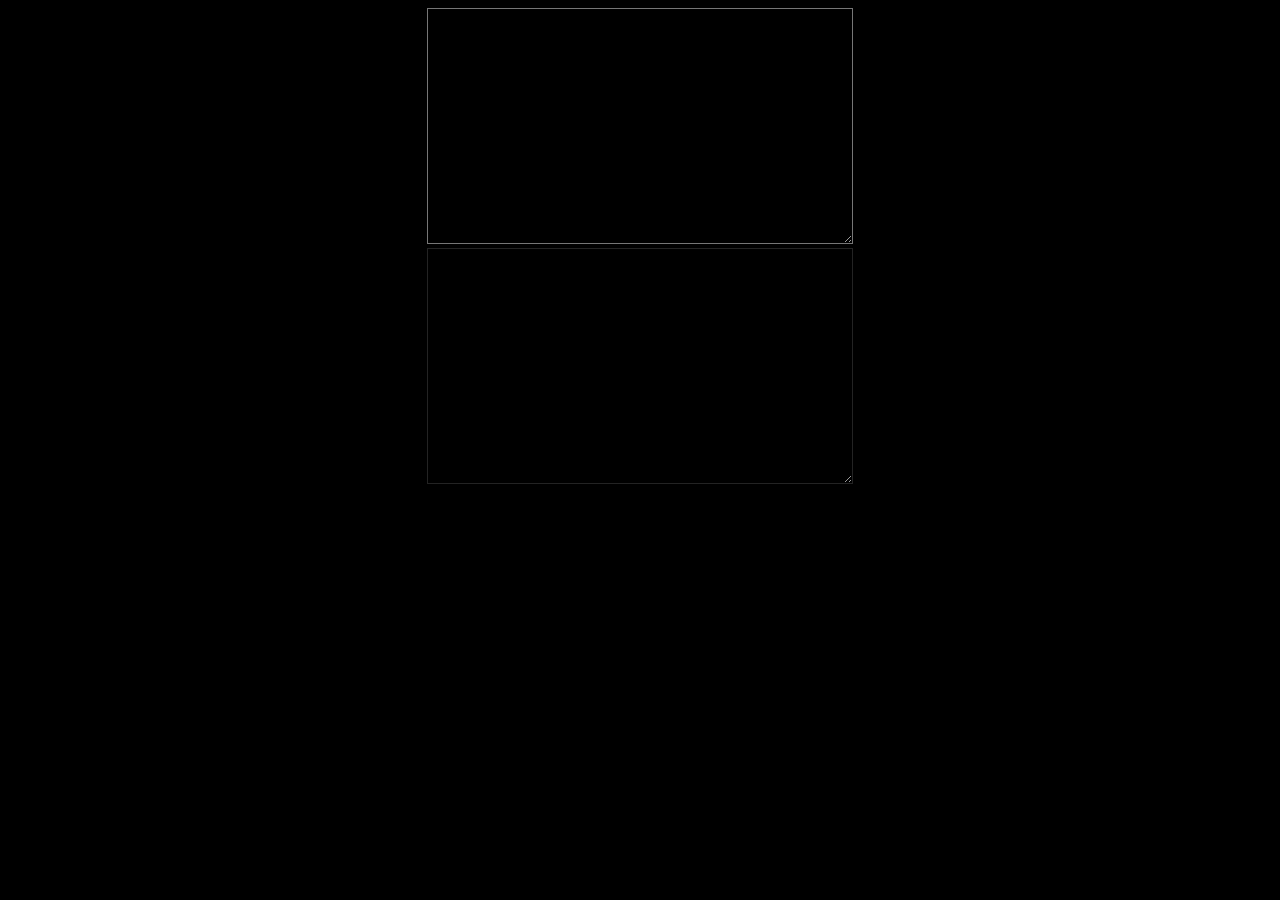
==== index.htm @ 3fa65c87 "removed button" ====
<!doctype html>
<meta charset=utf-8>
<meta content="width=device-width,initial-scale=1" name=viewport>
<title>EmojiText.htm</title>
<link href=css/emojitext.css rel=stylesheet>

<textarea id=input></textarea><br>
<textarea disabled id=output></textarea>

<script src=js/emojitext.js></script>
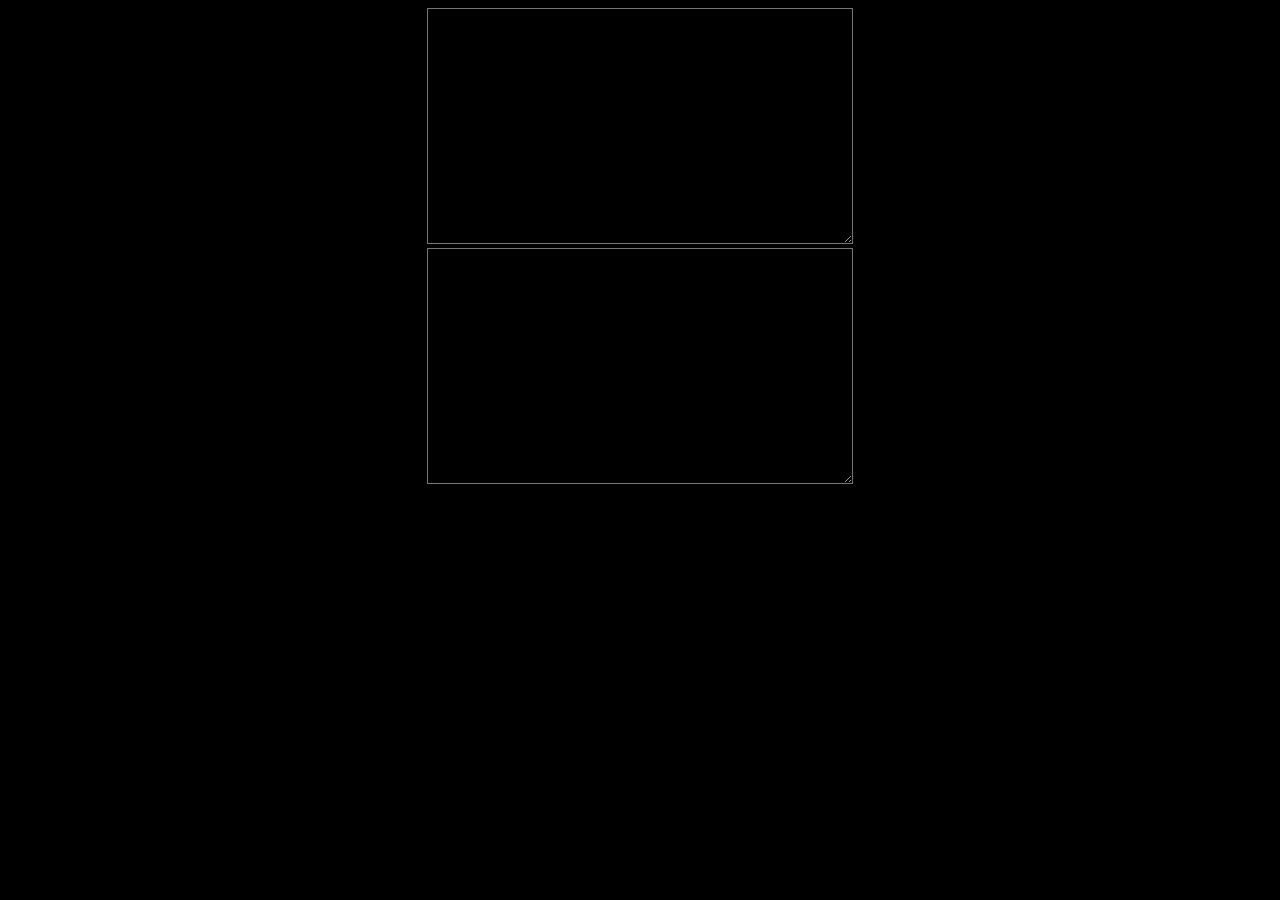
==== commit 56a62c14: "changed #output to readonly" ====
--- a/index.htm
+++ b/index.htm
@@ -5,6 +5,6 @@
 <link href=css/emojitext.css rel=stylesheet>
 
 <textarea id=input></textarea><br>
-<textarea disabled id=output></textarea>
+<textarea id=output readonly></textarea>
 
 <script src=js/emojitext.js></script>
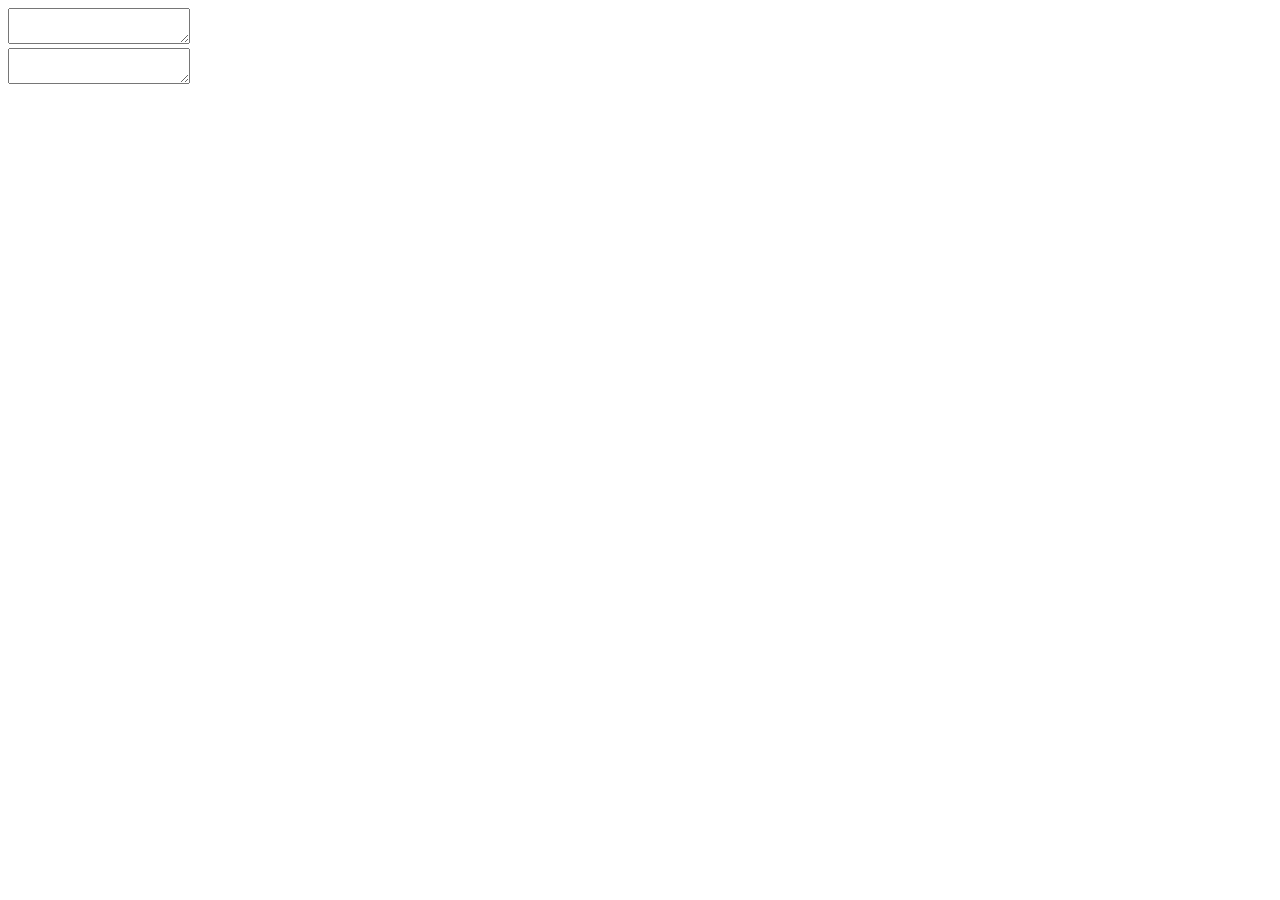
==== commit 8cf73117: "replaced css with common dom.css" ====
--- a/index.htm
+++ b/index.htm
@@ -2,7 +2,7 @@
 <meta charset=utf-8>
 <meta content="width=device-width,initial-scale=1" name=viewport>
 <title>EmojiText.htm</title>
-<link href=css/emojitext.css rel=stylesheet>
+<link href=../common/css/dom.css rel=stylesheet>
 
 <textarea id=input></textarea><br>
 <textarea id=output readonly></textarea>
